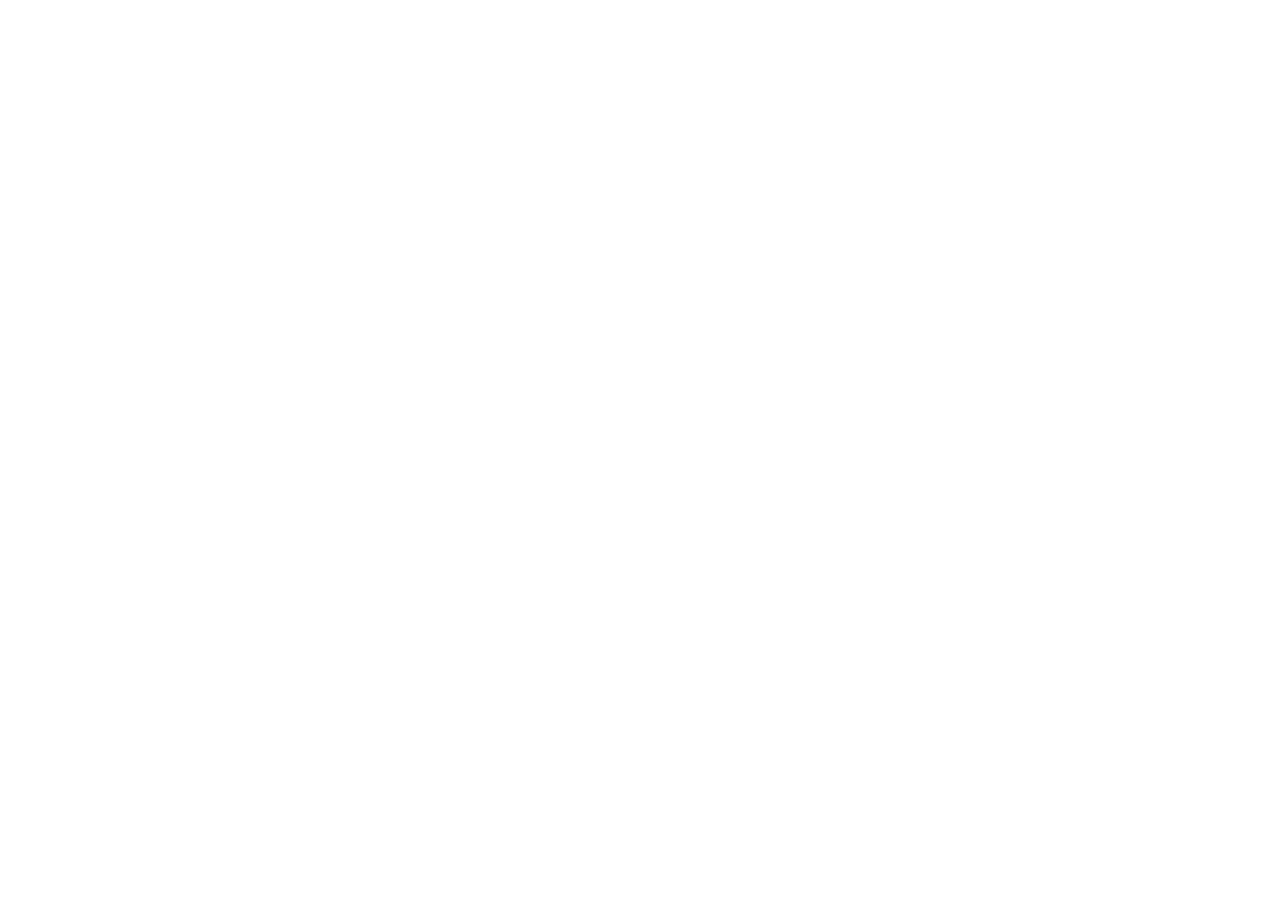
==== index.html @ bef70efa "Creación de proyecto" ====
<!DOCTYPE html>
<html lang="en">
<head>
    <meta charset="UTF-8">
    <meta name="viewport" content="width=device-width, initial-scale=1.0">
    <title>Document</title>
</head>
<body>
    
</body>
</html>
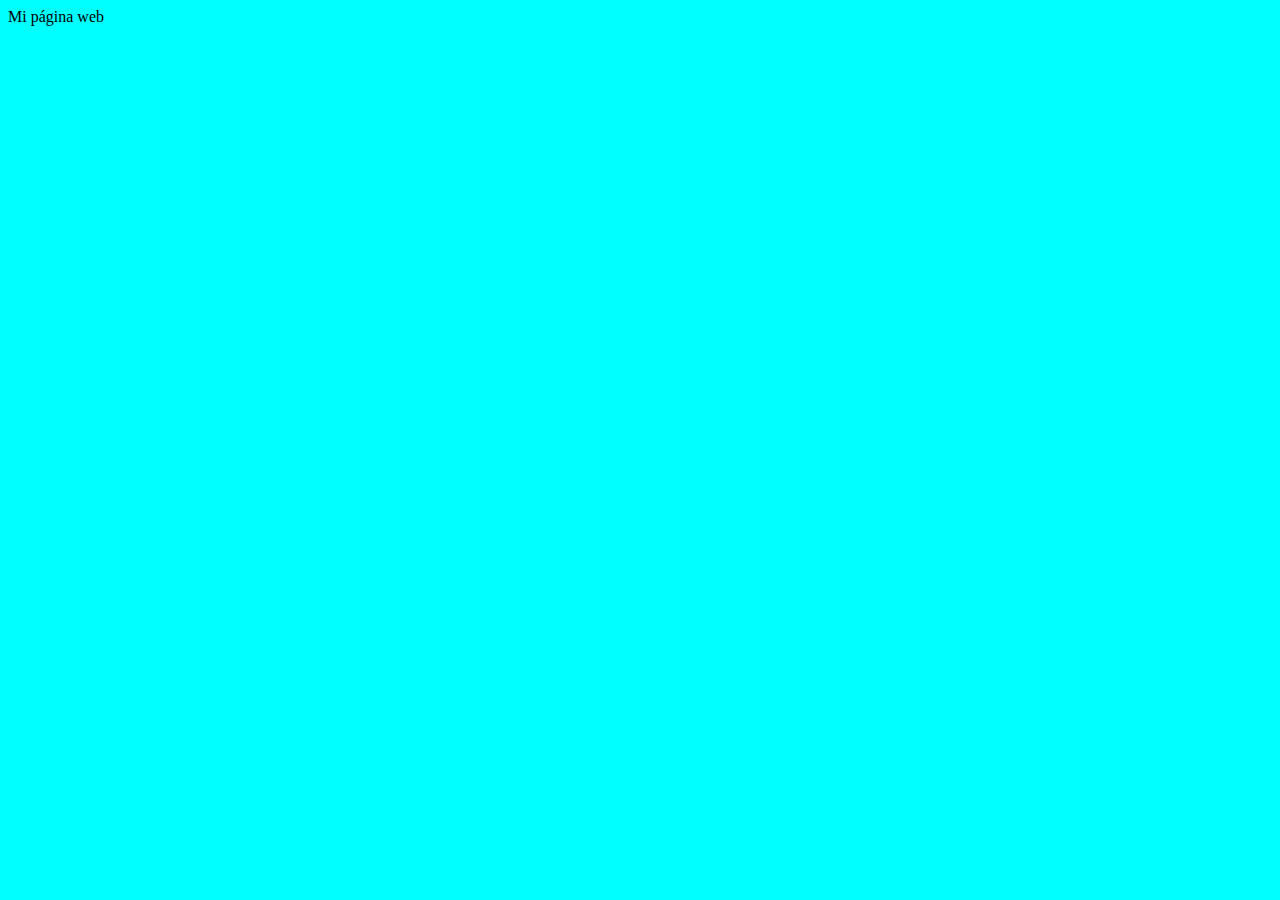
==== commit 6cc2d149: "Practicas con github" ====
--- a/index.html
+++ b/index.html
@@ -4,8 +4,9 @@
     <meta charset="UTF-8">
     <meta name="viewport" content="width=device-width, initial-scale=1.0">
     <title>Document</title>
+    <link rel="stylesheet" href="/CSS/index.css">
 </head>
 <body>
-    
+    Mi página web
 </body>
 </html>--- a/CSS/index.css
+++ b/CSS/index.css
@@ -0,0 +1,3 @@
+body{
+    background-color: aqua;
+}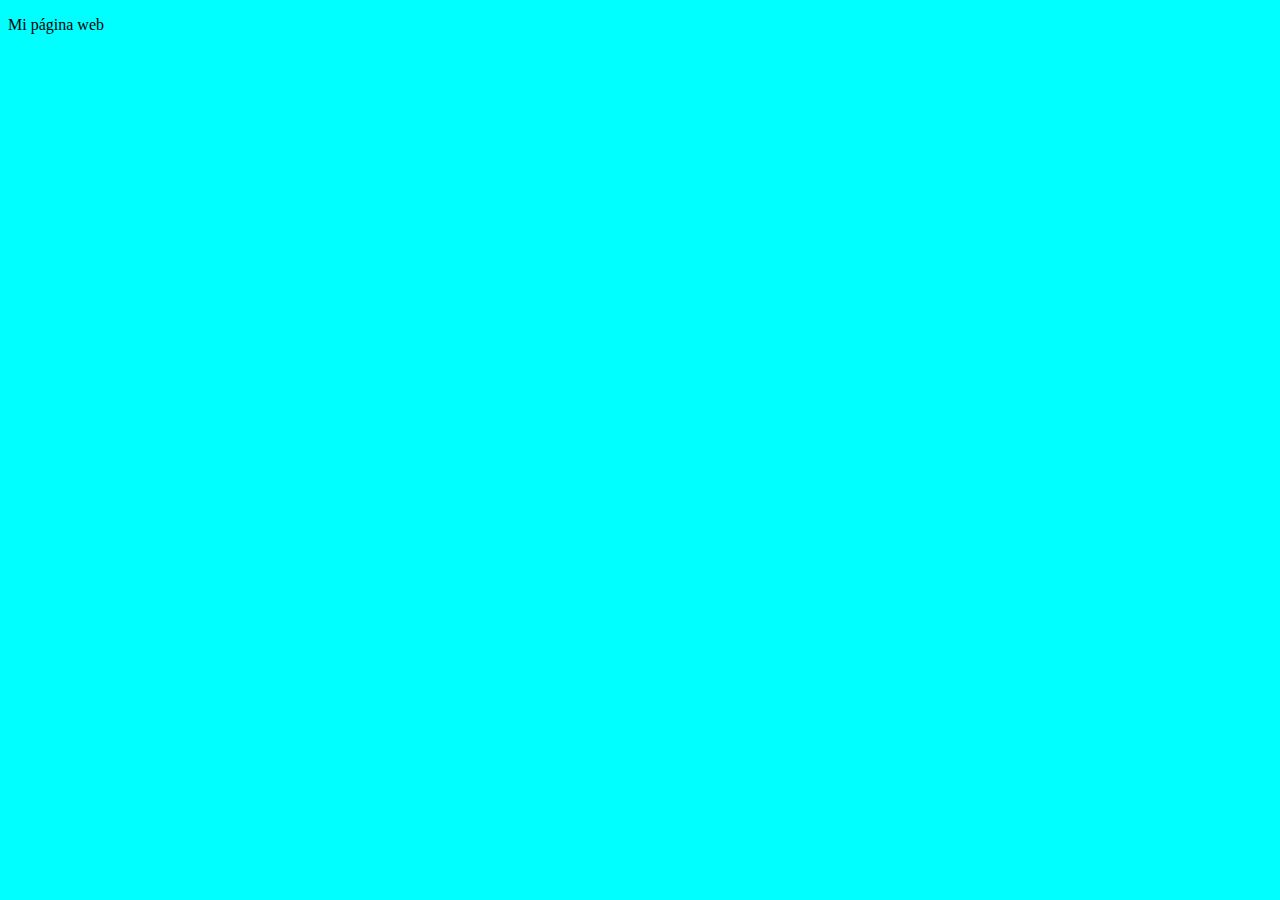
==== commit 8abb40b7: "Color fondo" ====
--- a/index.html
+++ b/index.html
@@ -4,9 +4,9 @@
     <meta charset="UTF-8">
     <meta name="viewport" content="width=device-width, initial-scale=1.0">
     <title>Document</title>
-    <link rel="stylesheet" href="/CSS/index.css">
+    <link rel="stylesheet" href="./CSS/index.css">
 </head>
 <body>
-    Mi página web
+    <p>Mi página web</p>
 </body>
 </html>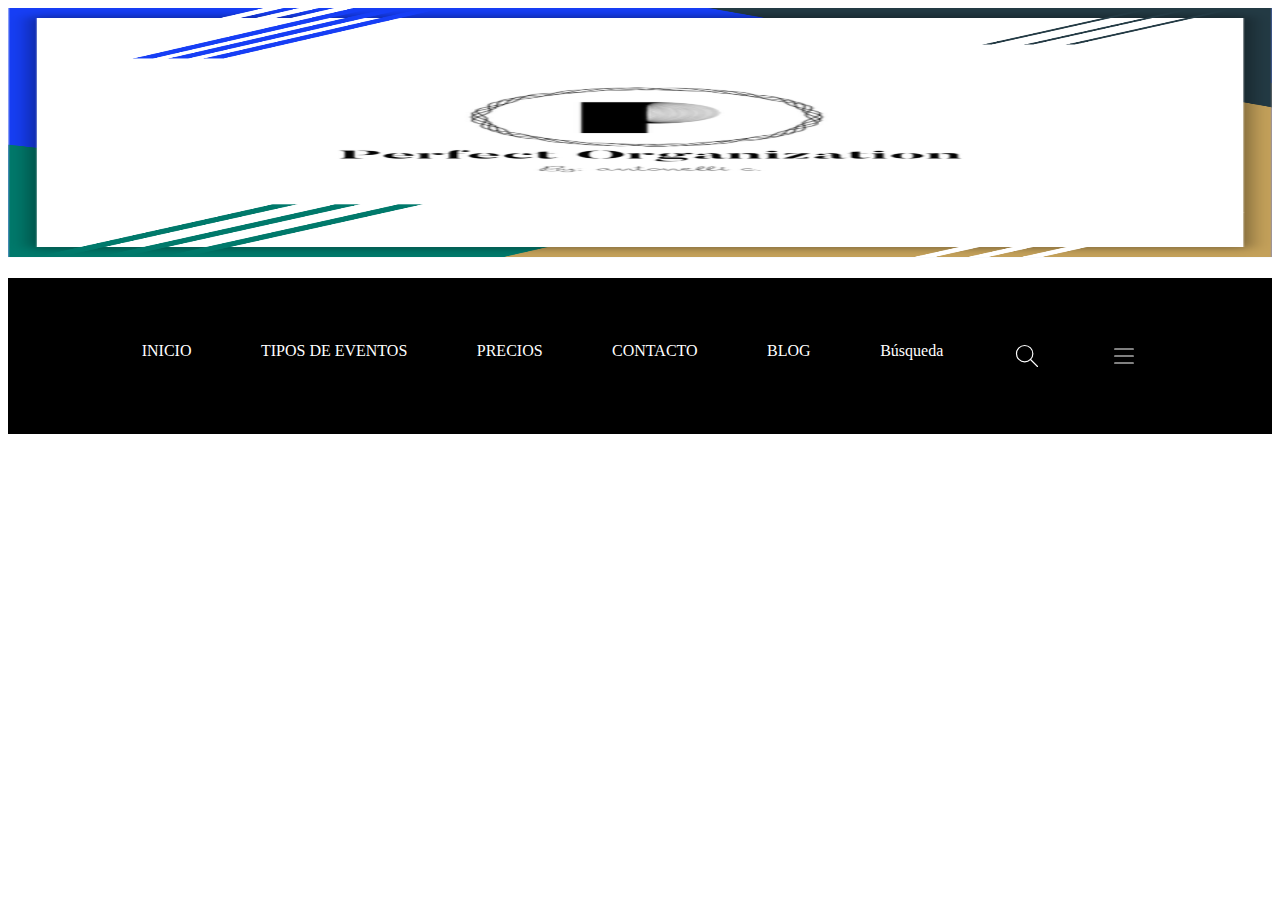
==== commit 3ec8b921: "Progreso de html contacto y servicios" ====
--- a/index.html
+++ b/index.html
@@ -4,9 +4,40 @@
     <meta charset="UTF-8">
     <meta name="viewport" content="width=device-width, initial-scale=1.0">
     <title>Document</title>
-    <link rel="stylesheet" href="./CSS/index.css">
+    <link rel="stylesheet" href="CSS/index.css">
 </head>
 <body>
-    <p>Mi página web</p>
+    <header>
+        <nav>
+            <img src="IMG\Captura de pantalla 2024-01-29 105914.png">
+            <ul>
+                <li><a href="#inicio">INICIO</a></li>
+                <li><a href="/servicios.html" target="_blank">TIPOS DE EVENTOS</a></li>
+                <li><a href="">PRECIOS</a></li>
+                <li><a href="/contacto.html" target="_blank">CONTACTO</a></li>
+                <li><a href="">BLOG</a></li>
+                <li><a href="">Búsqueda</a> </li>
+                <svg xmlns="http://www.w3.org/2000/svg" class="icon icon-tabler icon-tabler-search" width="28" height="28" viewBox="0 0 24 24" stroke-width="1" stroke="#ffffff" fill="none" stroke-linecap="round" stroke-linejoin="round">
+                    <path stroke="none" d="M0 0h24v24H0z" fill="none"/>
+                    <path d="M10 10m-7 0a7 7 0 1 0 14 0a7 7 0 1 0 -14 0" />
+                    <path d="M21 21l-6 -6" />
+                  </svg>
+
+                  <svg xmlns="http://www.w3.org/2000/svg" class="icon icon-tabler icon-tabler-menu-2" width="28" height="28" viewBox="0 0 24 24" stroke-width="1" stroke="#ffffff" fill="none" stroke-linecap="round" stroke-linejoin="round">
+                    <path stroke="none" d="M0 0h24v24H0z" fill="none"/>
+                    <path d="M4 6l16 0" />
+                    <path d="M4 12l16 0" />
+                    <path d="M4 18l16 0" />
+                  </svg>
+
+            </ul>
+        </nav>
+        <main>
+            <div>
+
+            </div>
+        </main>
+    </header>
+
 </body>
 </html>--- a/CSS/index.css
+++ b/CSS/index.css
@@ -1,3 +1,37 @@
+/**body {
+    background-image: url('../IMG/Captura\ de\ pantalla\ 2024-01-29\ 105914.png');
+    background-size: cover;
+    background-repeat: no-repeat;
+    min-height: 100;
+}**/
+
 body{
-    background-color: aqua;
+    background-color: ;
+}
+
+ul{
+    display: flex;
+    justify-content: center;
+    list-style-type: none;
+    border: 1px solid black;
+    padding: 5%;
+    background-color: black;
+    justify-content: space-evenly;
+
+
+}
+
+img{
+    width: 100%;
+    height: 250px;
+}
+
+li{
+    
+
+}
+
+li a{
+    text-decoration: none;
+    color: white;
 }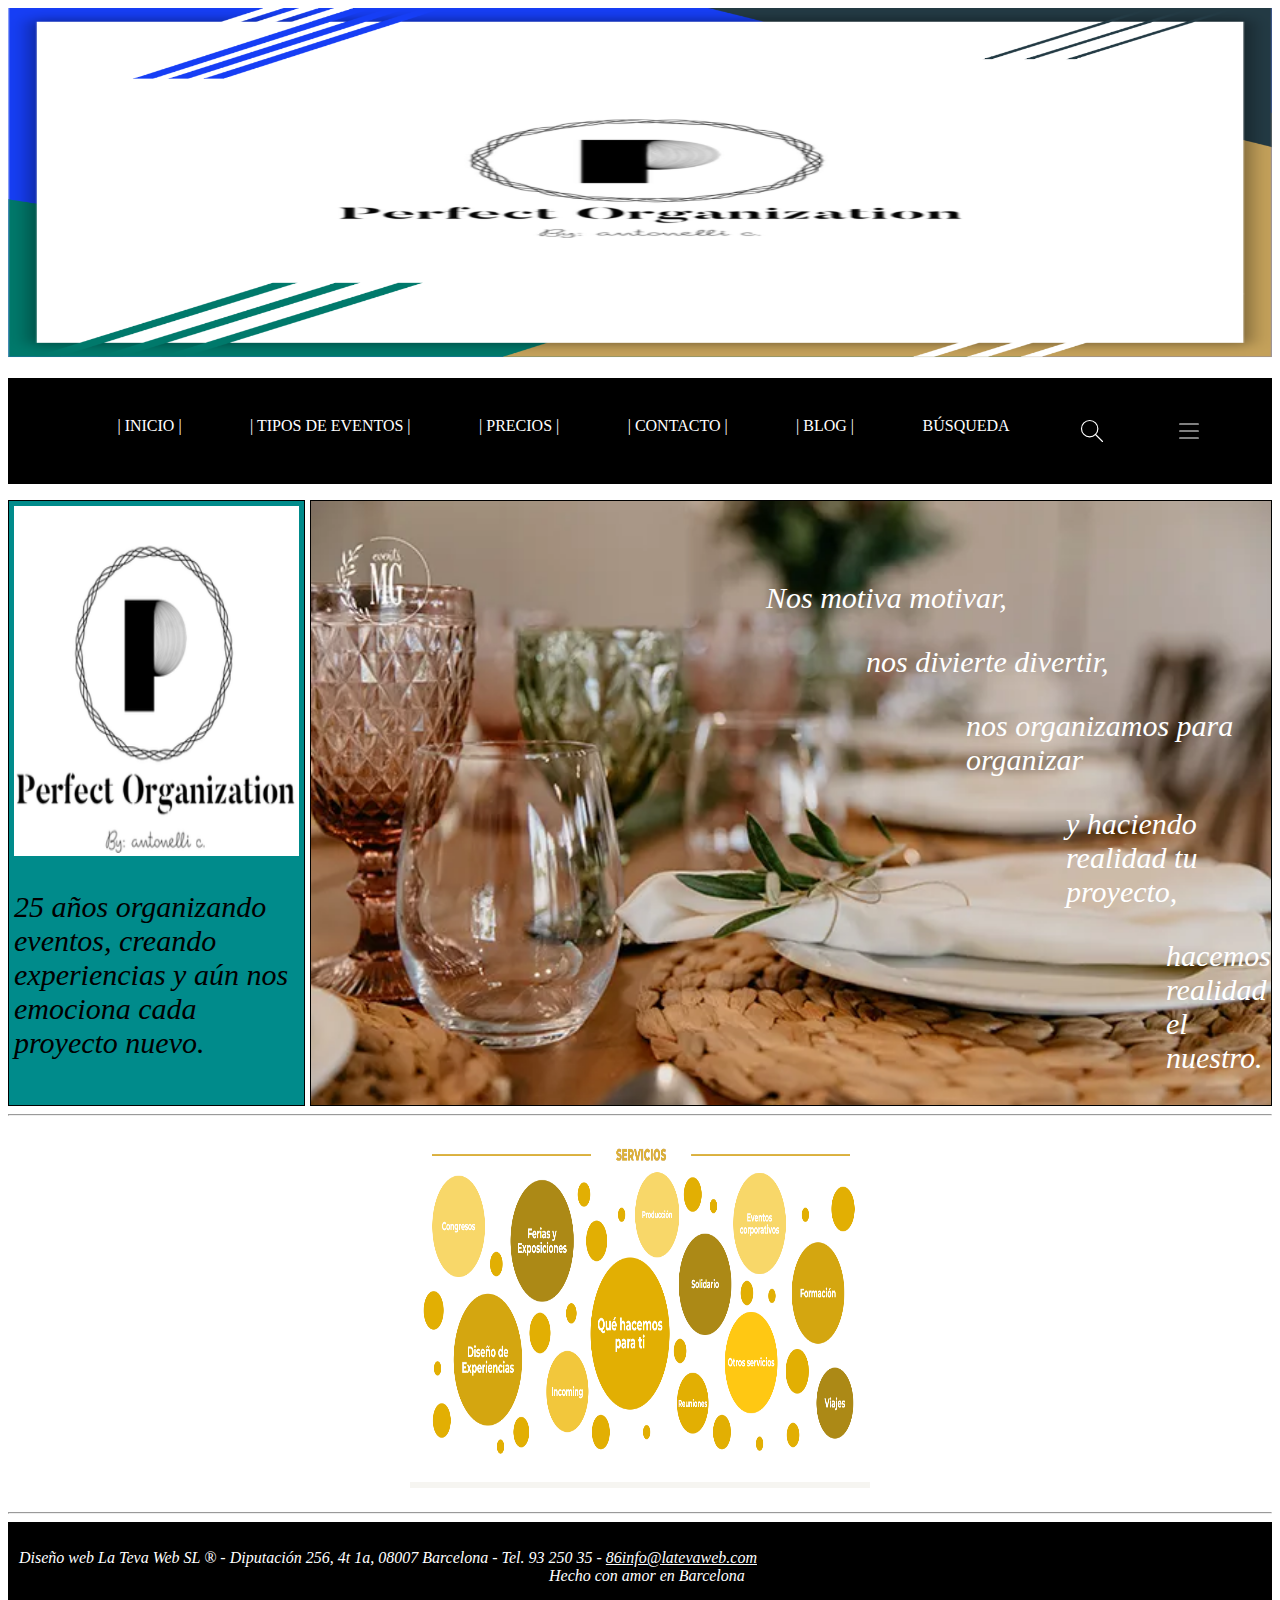
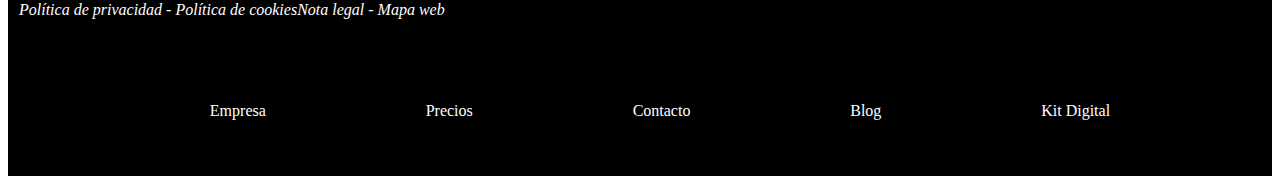
==== commit 683a924e: "Práctica finalizada" ====
--- a/index.html
+++ b/index.html
@@ -1,43 +1,112 @@
 <!DOCTYPE html>
 <html lang="en">
-<head>
-    <meta charset="UTF-8">
-    <meta name="viewport" content="width=device-width, initial-scale=1.0">
+  <head>
+    <meta charset="UTF-8" />
+    <meta name="viewport" content="width=device-width, initial-scale=1.0" />
     <title>Document</title>
-    <link rel="stylesheet" href="CSS/index.css">
-</head>
-<body>
+    <link rel="stylesheet" href="CSS/index.css" />
+  </head>
+  <body>
     <header>
-        <nav>
-            <img src="IMG\Captura de pantalla 2024-01-29 105914.png">
-            <ul>
-                <li><a href="#inicio">INICIO</a></li>
-                <li><a href="/servicios.html" target="_blank">TIPOS DE EVENTOS</a></li>
-                <li><a href="">PRECIOS</a></li>
-                <li><a href="/contacto.html" target="_blank">CONTACTO</a></li>
-                <li><a href="">BLOG</a></li>
-                <li><a href="">Búsqueda</a> </li>
-                <svg xmlns="http://www.w3.org/2000/svg" class="icon icon-tabler icon-tabler-search" width="28" height="28" viewBox="0 0 24 24" stroke-width="1" stroke="#ffffff" fill="none" stroke-linecap="round" stroke-linejoin="round">
-                    <path stroke="none" d="M0 0h24v24H0z" fill="none"/>
-                    <path d="M10 10m-7 0a7 7 0 1 0 14 0a7 7 0 1 0 -14 0" />
-                    <path d="M21 21l-6 -6" />
-                  </svg>
+      <nav>
+        <img src="IMG\Captura de pantalla 2024-01-29 105914.png" />
+        <ul>
+          <li><a href="#inicio">| INICIO |</a></li>
+          <li>
+            <a href="/servicios.html" target="_blank">| TIPOS DE EVENTOS |</a>
+          </li>
+          <li><a href="">| PRECIOS |</a></li>
+          <li><a href="/contacto.html" target="_blank">| CONTACTO |</a></li>
+          <li><a href="">| BLOG |</a></li>
+          <li><a href="" class="busqueda">BÚSQUEDA </a></li>
+          <svg
+            xmlns="http://www.w3.org/2000/svg"
+            class="icon icon-tabler icon-tabler-search"
+            width="28"
+            height="28"
+            viewBox="0 0 24 24"
+            stroke-width="1"
+            stroke="#ffffff"
+            fill="none"
+            stroke-linecap="round"
+            stroke-linejoin="round"
+          >
+            <path stroke="none" d="M0 0h24v24H0z" fill="none" />
+            <path d="M10 10m-7 0a7 7 0 1 0 14 0a7 7 0 1 0 -14 0" />
+            <path d="M21 21l-6 -6" />
+          </svg>
 
-                  <svg xmlns="http://www.w3.org/2000/svg" class="icon icon-tabler icon-tabler-menu-2" width="28" height="28" viewBox="0 0 24 24" stroke-width="1" stroke="#ffffff" fill="none" stroke-linecap="round" stroke-linejoin="round">
-                    <path stroke="none" d="M0 0h24v24H0z" fill="none"/>
-                    <path d="M4 6l16 0" />
-                    <path d="M4 12l16 0" />
-                    <path d="M4 18l16 0" />
-                  </svg>
-
-            </ul>
-        </nav>
-        <main>
-            <div>
-
-            </div>
-        </main>
+          <svg
+            xmlns="http://www.w3.org/2000/svg"
+            class="icon icon-tabler icon-tabler-menu-2"
+            width="28"
+            height="28"
+            viewBox="0 0 24 24"
+            stroke-width="1"
+            stroke="#ffffff"
+            fill="none"
+            stroke-linecap="round"
+            stroke-linejoin="round"
+          >
+            <path stroke="none" d="M0 0h24v24H0z" fill="none" />
+            <path d="M4 6l16 0" />
+            <path d="M4 12l16 0" />
+            <path d="M4 18l16 0" />
+          </svg>
+        </ul>
+      </nav>
     </header>
 
-</body>
-</html>+    <main>
+      <div id="padre">
+        <div id="div1">
+          <img src="IMG/Captura de pantalla 2024-01-22 124924.png" />
+
+          <p>
+            25 años organizando eventos, creando experiencias y aún nos emociona
+            cada proyecto nuevo.
+          </p>
+        </div>
+
+        <div id="div2">
+          <p class="p1">Nos motiva motivar,</p>
+          <p class="p2">nos divierte divertir,</p>
+          <p class="p3">nos organizamos para organizar</p>
+          <p class="p4">y haciendo realidad tu proyecto,</p>
+          <p class="p5">hacemos realidad el nuestro.</p>
+        </div>
+      </div>
+      <hr />
+      <div id="div3">
+        <div>
+          <img src="IMG/Captura de pantalla 2024-02-19 143221.png" />
+        </div>
+      </div>
+    </main>
+
+    <hr />
+
+    <footer>
+      <div id="div4">
+        <p class="pfooter">
+          Diseño web La Teva Web SL ® - Diputación 256, 4t 1a, 08007 Barcelona -
+          Tel. 93 250 35 - <a class="correo" href="mailto: acc0087@alu.medac.es?subject=?body= "
+          >86info@latevaweb.com</a>
+          <span class="spanfooter">Hecho con amor en Barcelona</span>
+        </p>
+        <p class="pfooter2">
+          Política de privacidad - Política de cookiesNota legal - Mapa web
+        </p>
+      </div>
+      <div id="div5">
+        <ul class="ulclass">
+          Empresa
+          <li>Precios</li>
+          <li>Contacto</li>
+          <li>Blog</li>
+          <li>Kit Digital</li>
+        </ul>
+      </div>
+    </footer>
+  </body>
+</html>
--- a/CSS/index.css
+++ b/CSS/index.css
@@ -5,33 +5,130 @@
     min-height: 100;
 }**/
 
-body{
-    background-color: ;
-}
 
 ul{
     display: flex;
     justify-content: center;
     list-style-type: none;
     border: 1px solid black;
-    padding: 5%;
+    padding-top: 3%;
+    padding-bottom: 3%;
     background-color: black;
     justify-content: space-evenly;
-
-
 }
 
 img{
     width: 100%;
-    height: 250px;
-}
-
-li{
-    
-
+    height: 350px;
 }
 
 li a{
     text-decoration: none;
     color: white;
+}
+
+#padre{
+    display: flex;
+    width: auto;
+
+}
+
+div p{
+    font-size: 30px;
+    font-style: italic;
+   
+
+}
+
+#div1 {
+    padding: 5px;
+    border: 1px solid black;
+    width: 400px;
+    background-color: darkcyan;
+
+}
+
+.p1{
+    padding-left: 450px;
+    padding-top: 50px;
+}
+
+.p2{
+    padding-left: 550px;
+}
+
+.p3{
+    padding-left: 650px;
+}
+
+.p4{
+    padding-left: 750px;
+}
+
+.p5{
+    padding-left: 850px;
+}
+
+#div2{
+    border: 1px solid black;
+    width: 1200px;
+    padding-left: 5px;
+    margin-left: 5px;
+    color: white;
+    background-image: url("/IMG/Wedding-Breakfast-wisconsin-12.webp");
+    background-repeat: no-repeat;
+    background-size: cover;
+}
+
+#div3{
+    display: flex;
+    border: 1px solid white;
+    width: auto;
+    padding-top: 10px;
+    padding-bottom: 10px;
+    margin-top: 10px;
+}
+
+#div3 div{
+    width: auto;
+    border: 1px solid white;
+    margin-left: 400px;
+    margin-right: 400px;
+    justify-items: center;
+}
+
+#div4{
+    border: 1px solid black;
+    width: auto;
+    padding: 10px;
+    margin-top: px;
+    background-color: black;
+    color: white;
+}
+
+.pfooter{
+    font-size: medium;
+}
+.pfooter2{
+    font-size: medium;
+}
+.spanfooter{
+    padding-left: 530px;
+}
+
+#div5{
+    border: 1px solid black;
+    width: auto;
+    background-color: black;
+    color: white;
+}
+
+.ulclass{
+    display: flex;
+    list-style-type: none;
+
+}
+
+.correo{
+    color: white;
 }